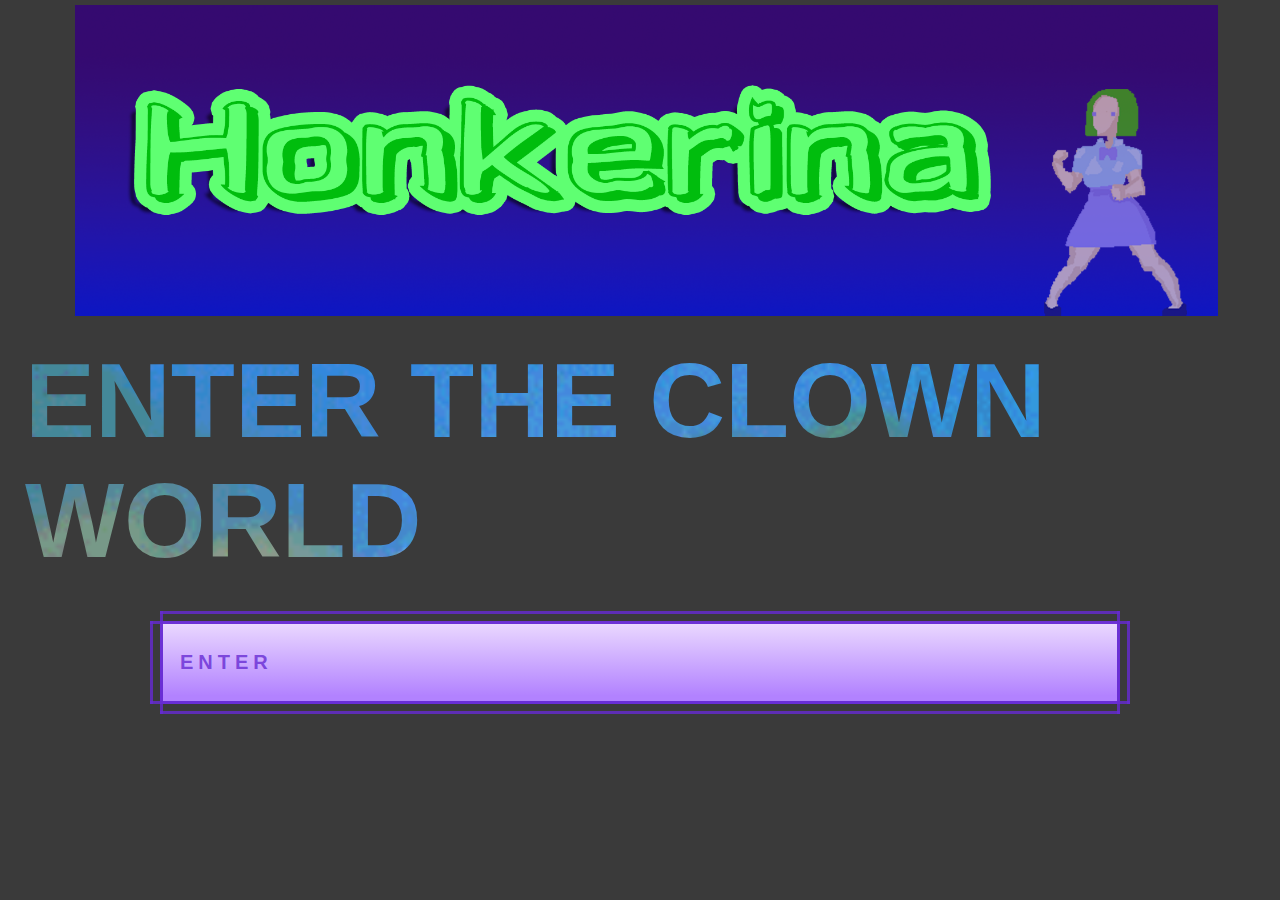
==== index.html @ ffe5e0ca "16 Nov 2022" ====
<!DOCTYPE html>
<html lang="en">
  <head>
    <meta charset="UTF-8" />
    <meta http-equiv="X-UA-Compatible" content="IE=edge" />
    <meta name="viewport" content="width=device-width, initial-scale=1.0" />
    <meta
      name="keywords"
      content="HTML, CSS, seethe, cope, honkerina, clowngirl"
    />
    <meta name="description" content="honkerina 's shirne in neocities" />
    <title>✦ Honkerina ✦</title>
    <link rel="icon" href="/gallery/honkerina.gif" />
    <!--Favicon-->
    <link
      rel="stylesheet"
      href="https://use.fontawesome.com/releases/v5.14.0/css/all.css"
      integrity="sha384-HzLeBuhoNPvSl5KYnjx0BT+WB0QEEqLprO+NBkkk5gbc67FTaL7XIGa2w1L0Xbgc"
      crossorigin="anonymous"
    />
    <!--NavbarIcon-->
    <style>
      a {
        text-decoration: none;
      }
      /*:D no line in link  yey*/
    </style>

    <link rel="stylesheet" href="css.css" />
  </head>
  <body>
    <img
      class="banner"
      src="gallery/honkerina banner.png"
      alt="honkerina banner"
    />


    <div class="cool"><h2>ENTER THE CLOWN WORLD<h2></div>

    <div class="small-container">

     <a
      href="https://seethe.neocities.org/main2.html"
      target="_blank"
      class="button5"
      >ENTER
      <div class="button__horizontal"></div>
      <div class="button__vertical"></div>
     </a>

    </div>


    <script src="./app.js"></script>
  </body>
</html>
---- css.css ----
* {
  box-sizing: border-box;
  margin: 0;
  padding: 0;
  font-family: 'Trebuchet MS, 'Lucida Sans Unicode'
  ,'Lucida Grande','Lucida Sans', Arial, sans-serif;
}

h1 {color:rgb(133, 255, 96); margin: 10px; background:#00860b;}
h2 {color:rgb(103, 47, 255); margin: 20px;}
h3 {color: hsl(130, 97%, 34%); margin: 20px;}
h4 {color:blueviolet;  margin: 20px;}
p  {margin: 20px;}

body {
  color:#03b200; 
  font-size: 20px;
  margin: 5px;
  background: rgb(58, 58, 58);
}

.box {
  height: 20px;
  width: 70%;
  padding: 16px;
  border-radius: 3px;
  border: 2px solid rgba(108, 0, 197, 0.329);
  background-color:rgba(86, 0, 199, 0.411);
  letter-spacing: 0.2em;
  cursor: help;
  justify-content: center;
  align-items: center;
  display:flex; /*so its center text*/
}



.box2 {
  margin: 10px;
  --offset: 10px;
  --border-size: 2px;
  display: block;
  position: relative;
  padding: 0.5em 0.5em;
  appearance: none;
  border: 0;
  background: transparent;
  color: #43e55ecc;
  letter-spacing: 0.2em;
  outline: none;
  cursor: default;
  font-weight: bold;
  border-radius: 10px 10px 1px 1px;
  box-shadow: inset 0 0 0 var(--border-size) currentcolor;
  transition: background 0.8s ease;
  background: rgba(0, 223, 0, 0.356);

  
};

.box3 {
  height: 10px;
  width: 500px;
  padding: 20px;
  margin: 25px;
  border: 5px solid rgba(225, 228, 72, 0.603);
  background-color:rgba(255, 236, 129, 0.466);
}

.box4 {
  height: 150px;
  width: 600px;
  margin: 25px;
  border-radius: 3px;
  border: 2px solid rgb(57, 57, 57);   
  background-color:rgb(0, 0, 0);
  border-radius: 20px;
  align-items: center;
  }

  .box4 img {
    border-radius: 80px;
    margin: 25px;
  }


em {
  color:#0ffff0;
  font-style: normal;
}

img {
 margin: 30px;
 width: 100px;
 margin-right: 10px;
}

input{margin:30px;}



/* FROOM THE PROOJECT */

/* PROJECT1 */
  
  .emoji {
    margin: 5%;
    font-size: 8rem;
    cursor: pointer;
    user-select: none;
  }
  
  .closed {
    display: none;
  }
  
  .open {
    display: none;
  }
  
  .active {
    display: block;
  }

 /* PROJECT2 */
    
    #info {
    display:grid;
    grid-template-columns: 0.5fr 0.5fr;
    

    margin: 50px;
    --offset: 10px;
    --border-size: 2px;
  
    position: relative;
    padding: 1em 1em;
    appearance: none;
    border: 0;
    background: transparent;
    color: #945bff88;
    letter-spacing: 0.2em;
    outline: none;
    cursor: pointer;
    font-weight: bold;
    border-radius: 0;
    box-shadow: inset 0 0 0 var(--border-size) currentcolor;
    transition: background 0.8s ease;
    background:#ddbeffc7;
    border-radius: 30px;
    
    }
    
    #info div {
      margin: 10px;
      --offset: 10px;
      --border-size: 2px;
      display: block;
      position: relative;
      padding: 0.5em 0.5em;
      appearance: none;
      border: 0;
      background: #deb6ff;
      color: #945bff;
      letter-spacing: 0.1em;
      outline: none;
      cursor: pointer;
      font-weight: bold;
      border-radius: 0;
      box-shadow: inset 0 0 0 var(--border-size) currentcolor;
      transition: background 0.8s ease;
      border-radius: 10px;

       
    }
    #info div:hover {
      background-image: linear-gradient(to top, #ae7cff 10%, #ddbeffc7 100%);
      scale: 1.5;
      transition: cubic-bezier(0.075, 0.82, 0.165, 1) 3s;
      transform: scale(0.7);
  }

  #info:hover {
    background: rgba(235, 214, 255, 0.521);
    transition: cubic-bezier(0.075, 0.82, 0.165, 1) 3s;
    transform: scale(0.98);
    background-image: linear-gradient(to top, #00b32d 10%, #07db00 100%);
    
  }

/* PROJECT3 */
    
      .circle {
        margin: 15%;
        display:flex;
        justify-content: center;
        align-items: center;
        height: 200px;
        width: 200px;
        background-color: rgb(107, 255, 102);
        border-radius: 100px;
        font-size: 1.5rem;
        text-align: center;
        color: white;
        cursor: grab;
        transition: cubic-bezier(0.075, 0.82, 0.165, 1) 3s;
        background-image: linear-gradient(to top, #4a08ff 10%, #b499ff 100%);
    
      }
    
      .circle:hover {
          transform: scale(2);
          background-image: linear-gradient(to top, #8a0000 10%, #ff0000 100%);
      }

      .circle img{
        height: fit-content;
        width:fit-content;
      }

      /*FUCKING FANCY BUTTON*/


      @font-face {
        font-family: "tweet";
        src: url("https://s3-us-west-2.amazonaws.com/s.cdpn.io/277/tweet.woff") format("woff");
        font-weight: normal;
        font-style: normal;
      }
      
      
        
        .button5 {
          margin: 40px;
          --offset: 10px;
          --border-size: 3px;
          display: block;
          position: relative;
          padding: 1.5em 1em;
          appearance: none;
          border: 0;
          background-image: linear-gradient(to top, #b282ff 10%, #ecdbff 100%);
          color: #662bd3cc;
          text-transform: uppercase;
          letter-spacing: 0.25em;
          outline: none;
          cursor: pointer;
          font-weight: bold;
          border-radius: 0;
          box-shadow: inset 0 0 0 var(--border-size) currentcolor;
          transition: background 0.8s ease;
        }
        
        .button5:hover {
          background-image: linear-gradient(to top, #c175ff 10%, #8e51ff 100%);
          margin: 30px;
          padding: 30px;
          border-radius: 40px;  
        }
        .button__horizontal, .button__vertical {
          position: absolute;
          top: var(--horizontal-offset, 0);
          right: var(--vertical-offset, 0);
          bottom: var(--horizontal-offset, 0);
          left: var(--vertical-offset, 0);
          transition: transform 0.8s ease;
          will-change: transform;
        }
        .button__horizontal::before, .button__vertical::before {
          content: "";
          position: absolute;
          border: inherit;
        }
        .button__horizontal {
          --vertical-offset: calc(var(--offset) * -1);
          border-top: var(--border-size) solid currentcolor;
          border-bottom: var(--border-size) solid currentcolor;
        }
        .button__horizontal::before {
          top: calc(var(--vertical-offset) - var(--border-size));
          bottom: calc(var(--vertical-offset) - var(--border-size));
          left: calc(var(--vertical-offset) * -1);
          right: calc(var(--vertical-offset) * -1);
        }
        .button5:hover .button__horizontal {
          transform: scaleX(0);
        }
        .button__vertical {
          --horizontal-offset: calc(var(--offset) * -1);
          border-left: var(--border-size) solid currentcolor;
          border-right: var(--border-size) solid currentcolor;
        }
        .button__vertical::before {
          top: calc(var(--horizontal-offset) * -1);
          bottom: calc(var(--horizontal-offset) * -1);
          left: calc(var(--horizontal-offset) - var(--border-size));
          right: calc(var(--horizontal-offset) - var(--border-size));
        }
        .button5:hover .button__vertical {
          transform: scaleY(0);
        }

        .button5 a{
          color: rgb(99, 0, 156);
          display: flex;
          align-items: center;
          justify-content: center;
          text-decoration: none;
          padding: 0 1rem;
          height: 100%;
         }
        
        .button5:hover {
          color: #ba7eff;
          transition: all 0.9s ease;
        }



        
/* NAVIGATION BAR */

* {
  box-sizing: border-box;
  margin: 0;
  padding: 0;
  font-family: 'Kumbh Sans', sans-serif;
}

.navbar {
  background: #131313;
  height: 80px;
  display: flex;
  justify-content: center;
  align-items: center;
  font-size: 1.2rem;
  position: sticky;
  top: 0;
  z-index: 999;
}

.navbar__container {
  display: flex;
  justify-content: space-between;
  height: 80px;
  z-index: 1;
  width: 100%;
  max-width: 1300px;
  margin-right: auto;
  margin-left: auto;
  padding-right: 50px;
  padding-left: 50px;
}

#navbar__logo {
  background-color: #bd77ff;
  background-image: linear-gradient(to top, #9c08ff 0%, #5d00b4 100%);
  background-size: 100%;
  -webkit-background-clip: text;
  -moz-background-clip: text;
  -webkit-text-fill-color: transparent;
  -moz-text-fill-color: transparent;
  display: flex;
  align-items: center;
  cursor: pointer;
  text-decoration: none;
  font-size: 2rem;
}

.fa-gem {
  margin-right: 0.5rem;
}

.navbar__menu {
  display: flex;
  align-items: center;
  list-style: none;
  text-align: center;
}

.navbar__item {
  height: 80px;
}

.navbar__links {
  color: rgb(0, 173, 0);
  display: flex;
  align-items: center;
  justify-content: center;
  text-decoration: none;
  padding: 0 1rem;
  height: 100%;
}

.navbar__btn {
  display: flex;
  justify-content: center;
  align-items: center;
  padding: 0 1rem;
  width: 100%;
}

.button {
  margin: 10px;
  display: flex;
  justify-content: center;
  align-items: center;
  text-decoration: none;
  padding: 10px 20px;
  height: 100%;
  width: 100%;
  border: none;
  outline: none;
  border-radius: 4px;
  background: #6c00c4;
  color: #fff;
}

.button:hover {
  margin-left: 20px;
  background: #c40101;
  transition: all 0.3s ease;
  border-radius: 100px;
  
}


.button2 {
  margin: 20px;
  display: flex;
  justify-content: center;
  align-items: center;
  text-decoration: none;
  padding: 10px 20px;
  background-image: linear-gradient(to top, #8e4afb 10%, #ecdbff 100%);
  color: #662bd3cc;
  border: none;
  outline: none;
  border-radius: 4px;
  background: #c7aedc;
  color: #fff;
}

.button2:hover {
  margin-left: 20px;
  background: #b2ffab;
  transition: all 0.3s ease;
  border-radius: 10px;
  
}


.button3{
  margin: 10px;
  position: relative;
  padding: 1em 1em;
  border: 0;
  border-radius: 4px;
  background-image: linear-gradient(to top, #b282ff 10%, #ecdbff 100%);
  color: #662bd3cc;
  letter-spacing: 0.25em;
  cursor: pointer;
  font-weight: bold;
  transition: 1s;
}

.button3:hover{
  background-image: linear-gradient(to top, #c175ff 10%, #8e51ff 100%);
  padding: 1em;
  border-radius: 40px;  
}

.button3 a{ text-decoration: none;}  /*no line in link*/


.navbar__links:hover {
  color: #8f62f7;
  transition: all 0.3s ease;
}

@media screen and (max-width: 960px) {
  .navbar__container {
    display: flex;
    justify-content: space-between;
    height: 80px;
    z-index: 1;
    width: 100%;
    max-width: 1300px;
    padding: 0;
  }

  .navbar__menu {
    display: grid;
    grid-template-columns: auto;
    margin: 0;
    width: 100%;
    position: absolute;
    top: -1000px;
    opacity: 1;
    transition: all 0.5s ease;
    height: 50vh;
    z-index: -1;
  }

  .navbar__menu.active {
    background: #131313;
    top: 100%;
    opacity: 1;
    transition: all 0.5s ease;
    z-index: 99;
    height: 50vh;
    font-size: 1.6rem;
  }

  #navbar__logo {
    padding-left: 15px;
  }

  .navbar__toggle .bar {
    width: 25px;
    height: 3px;
    margin: 5px auto;
    transition: all 0.3s ease-in-out;
    background: #fff;
  }

  .navbar__item {
    width: 100%;
  }

  .navbar__links {
    text-align: center;
    padding: 2rem;
    width: 100%;
    display: table;
  }

  .navbar__btn {
    padding-bottom: 2rem;
  }

  .button {
    display: flex;
    justify-content: center;
    align-items: center;
    width: 80%;
    height: 80px;
    margin: 0;
  }


  #mobile-menu {
    position: absolute;
    top: 20%;
    right: 5%;
    transform: translate(5%, 20%);
  }

  .navbar__toggle .bar {
    display: block;
    cursor: pointer;
  }

  #mobile-menu.is-active .bar:nth-child(2) {
    opacity: 0;
  }

  #mobile-menu.is-active .bar:nth-child(1) {
    transform: translateY(8px) rotate(45deg);
  }

  #mobile-menu.is-active .bar:nth-child(3) {
    transform: translateY(-8px) rotate(-45deg);
  }
}



/*IMAGE CLICK Honk*/


#btn1{
  display: inside;
  width: 50px;
  height: 50px;
  border-radius: 50%;
  background-color: #3DD25D;
  cursor: pointer;}

#btn2{
 width: 50px;
 height: 50px;
 border-radius: 100px;
 background-color: #8f3dd2;
 cursor: pointer;}

#pic{
   width: 320px;
   height: 450px;
   background: transparent;
}


/*BANNER*/
.banner{
  margin: 0px 70px 0;
  width: 90%;
}



/*GALLERY*/


@import url('https://fonts.googleapis.com/css2?family=Poppins:wght@200;300;400;500;600;700&display=swap');


.wrapper nav{
  display: flex;
  justify-content: center;
}
.wrapper .items{
  display: flex;
  max-width: 720px;
  width: 100%;
  justify-content: space-between;
}
.items span{
  padding: 7px 25px;
  font-size: 18px;
  font-weight: 500;
  cursor: pointer;
  color: #7700ff;
  border-radius: 50px;
  border: 2px solid #6603e7;
  transition: all 0.3s ease;
}
.items span.active,
.items span:hover{
  color: #fff;
  background: #c080ff;
}
.gallery2{
  display: flex;
  flex-wrap: wrap;
  margin-top: 30px;
}
.gallery2 .image2{
  width: calc(50% / 4);
  padding: 7px;
}
.gallery2 .image2 span{
  width: 90%;
}
.gallery2 .image2 img{
  width: 100%;
  vertical-align: middle;
  transition: all 0.3s ease;
}
.gallery2 .image2:hover img{
  width: 100%;
  transform: scale(1.1);
}
.gallery2 .image2.hide{
  display: none;
}
.gallery2 .image2.show{
  animation: animate 0.4s ease;
}
@keyframes animate {
  0%{
    transform: scale(0.5);
  }
  100%{
    transform: scale(1);
  }
}
.preview-box{
  position: fixed;
  top: 50%;
  left: 50%;
  transform: translate(-50%, -50%) scale(0.9);
  background: #fff;
  max-width: 700px;
  width: 100%;
  z-index: 5;
  opacity: 0;
  pointer-events: none;
  border-radius: 3px;
  padding: 0 5px 5px 5px;
  box-shadow: 0px 0px 15px rgba(0,0,0,0.2);
}
.preview-box.show{
  opacity: 1;
  pointer-events: auto;
  transform: translate(-50%, -50%) scale(1);
  transition: all 0.3s ease;
}
.preview-box .details{
  padding: 13px 15px 13px 0px;
  display: flex;
  align-items: center;
  justify-content: space-between;
}
.details .title{
  display: flex;
  font-size: 18px;
  font-weight: 400;
}
.details .title p{
  font-weight: 500;
  margin-left: 5px;
}
.details .icon{
  color: #007bff;
  font-style: 22px;
  cursor: pointer;
}
.preview-box .image-box{
  width: 100%;
  display: flex;
}
.image-box img{
  width: 100%;
  border-radius: 0 0 3px 3px;
}
.shadow{
  position: fixed;
  left: 0;
  top: 0;
  height: 100%;
  width: 100%;
  z-index: 2;
  display: none;
  background: rgba(0,0,0,0.4);
}
.shadow.show{
  display: block;
}
@media (max-width: 1000px) {
  .gallery .image{
    width: calc(100% / 3);
  }
}
@media (max-width: 800px) {
  .gallery .image{
    width: calc(100% / 2);
  }
}
@media (max-width: 700px) {
  .wrapper nav .items{
    max-width: 600px;
  }
  nav .items span{
    padding: 7px 15px;
  }
}
@media (max-width: 600px) {
  .wrapper{
    margin: 30px auto;
  }
  .wrapper nav .items{
    flex-wrap: wrap;
    justify-content: center;
  }
  nav .items span{
    margin: 5px;
  }
  .gallery .image{
    width: 100%;
  }
}


/* Sep 2022 - QnA - Responsive FAQ accordion dropdown */

.accordion {
  width: 90%;
  max-width: 1000px;
  margin: 1rem auto;
}
.accordion-item {
  background-color: rgb(98, 31, 136);
  color:white;
  margin: 1rem 0;
  border-radius: 0.5rem;
  box-shadow: 0 2px 5px 0 rgba(0, 0, 0, 0.351);
}
.accordion-item-header {
  padding: 0.5rem 3rem 0.5rem 1rem;
  min-height: 3.5rem;
  line-height: 1.25rem;
  font-weight: bold;
  display: flex;
  align-items: center;
  position: relative;
  cursor: pointer;
}
.accordion-item-header::after {
  content: "\002B";
  font-size: 2rem;
  position: absolute;
  right: 1rem;
}
.accordion-item-header.active::after {
  content: "\2212";
}
.accordion-item-body {
  max-height: 0;
  overflow: hidden;
  transition: max-height 0.2s ease-out;
}



/*NOV 2022*/
/*SINGLE PRODUCT PAGE*/

.single-product{margin-top: 80px;}

.single-product h4{
  margin: 20px 0;
  font-size: 20px;
  font-weight: bold;
  color:#3000aa;
}

.single-product .col-2{
  padding: 20px;
}

.single-product .col-2 img{
  width: 100%;
  padding: 0;
}

.single-product select{
  display: block;
  padding: 10px;
  margin-top: 20px;
}

.single-product input{
  width: 60px;
  height: 40px;
  padding-left: 10px;
  font-size: 20px;
  margin-right: 10px;
  border: 1px #00e800;
  outline: none;
  color:#006405;
  background:#48ff51ac;
}

.single-product .fa{
  color: #008e07;
  margin-left: 10px;
}

.small-imgRow{
  display: flex;
  justify-content: space-between;
}

.small-imgCol{
  flex-basis: 24%;
  cursor: pointer;
}



.small-container{
  max-width: 1080px;
  margin:auto;
  padding-left: 20px;
  padding-right: 20px;
}

.row{
  display: flex;
  align-items: center;
  flex-wrap: wrap;
  justify-content: space-around;
}

.col-2{
  flex-basis: 50%;
  min-width: 300px;
}

.col-2 img{
  max-width: 100%;
  padding: 50px 0;
}

.col-2 h1{
  font-size: 50px;
  line-height: 60px;
  margin: 25px 0;
  background: none;
}

/* MOVING TEXT Backround TEST  */

.cool{
  background-image: url("/gallery/clowncore.gif");
  background-size: cover;
  -webkit-background-clip: text;
  -webkit-text-fill-color: transparent;
  font-size: 70px;
}

.cool2{  
  background-image: url("/gallery/clowncore2.gif");
  background-size: cover;
  -webkit-background-clip: text;
  -webkit-text-fill-color: transparent;
  font-size: 90px;
}
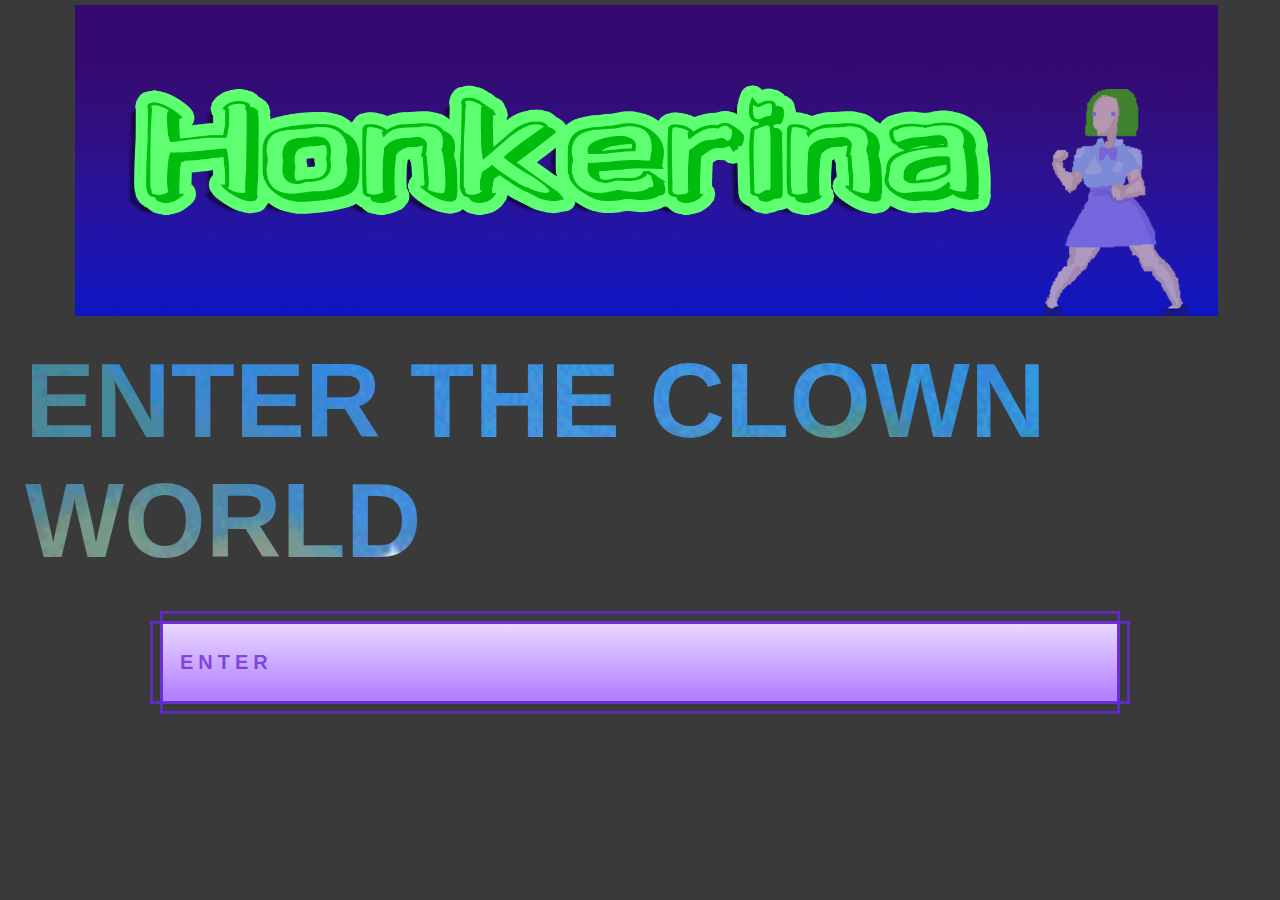
==== commit eb2ff27e: "NAV" ====
--- a/index.html
+++ b/index.html
@@ -41,7 +41,7 @@
     <div class="small-container">
 
      <a
-      href="https://seethe.neocities.org/main2.html"
+      href="https://honkerina.github.io/Honksite/main.html"
       target="_blank"
       class="button5"
       >ENTER
